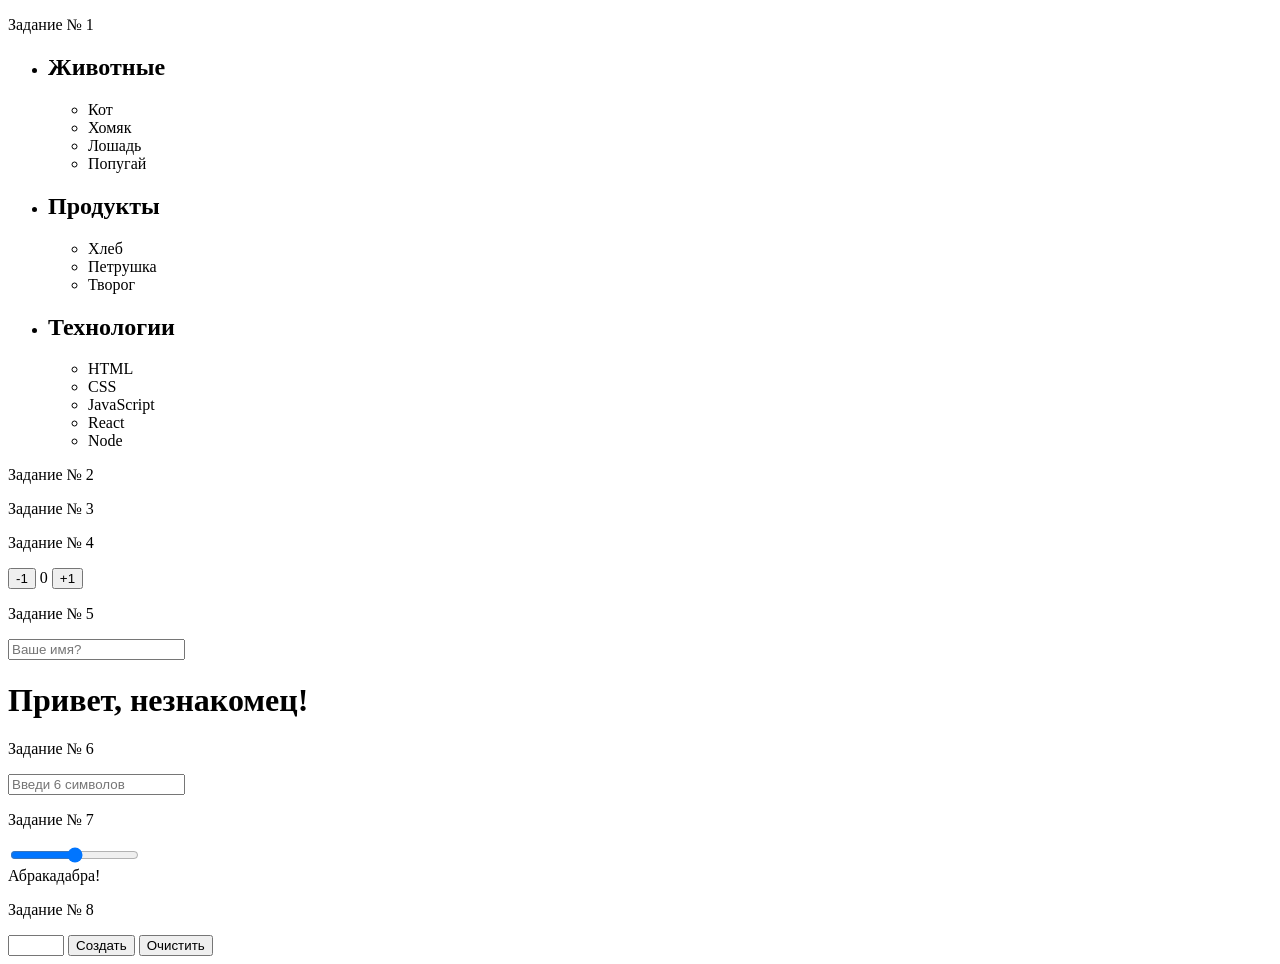
==== index.html @ d8cdfc0d "создает html-разметку" ====
<!DOCTYPE html>
<html lang="ru">
  <head>
    <meta charset="UTF-8" />
    <meta name="viewport" content="width=device-width, initial-scale=1.0" />
    <title>Домашняя работа № 7</title>
    <link rel="stylesheet" href="./css/notmalize.css" />
    <link rel="stylesheet" href="./css/style.css" />
  </head>
  
<body>
  <div class="container"> 
    <p>Задание № 1</p> 

  <ul id="categories">
    <li class="item">
      <h2>Животные</h2>
  
      <ul>
        <li>Кот</li>
        <li>Хомяк</li>
        <li>Лошадь</li>
        <li>Попугай</li>
      </ul>
    </li>
    <li class="item">
      <h2>Продукты</h2>
  
      <ul>
        <li>Хлеб</li>
        <li>Петрушка</li>
        <li>Творог</li>
      </ul>
    </li>
    <li class="item">
      <h2>Технологии</h2>
  
      <ul>
        <li>HTML</li>
        <li>CSS</li>
        <li>JavaScript</li>
        <li>React</li>
        <li>Node</li>
    
      </ul>
    </li>
  </ul></div>

  <div class="container"> 
    <p>Задание № 2</p>
  <ul id="ingredients"></ul></div>

  <div class="container"> 
    <p>Задание № 3</p>

  <ul id="gallery"></ul></div>

  <div class="container"> 
    <p>Задание № 4</p>

  <div id="counter">
    <button type="button" data-action="decrement">-1</button>
    <span id="value">0</span>
    <button type="button" data-action="increment">+1</button>
  </div></div>

  <div class="container">
    <p>Задание № 5</p>

  <input type="text" placeholder="Ваше имя?" id="name-input" />
  <h1>Привет, <span id="name-output">незнакомец</span>!</h1></div>

  <div class="container"> 
    <p>Задание № 6</p>

  <input type="text" id="validation-input" data-length="6" placeholder="Введи 6 символов" />
  </div>

  <div class="container"> 
    <p>Задание № 7</p>

  <input id="font-size-control" type="range" />
  <br />
  <span id="text">Абракадабра!</span>
  </div>

    <div class="container"> 
      <p>Задание № 8</p>

    <div id="controls">
      <input type="number" min="0" max="100" step="1" />
      <button type="button" data-action="render">Создать</button>
      <button type="button" data-action="destroy">Очистить</button>
    </div>
    
    <div id="boxes"></div>
    </div>

  <script src="./js/task-01.js" type="module"></script>
  <script src="./js/task-02.js" type="module"></script>
  <script src="./js/task-03.js" type="module"></script>
  <script src="./js/task-04.js" type="module"></script>
  <script src="./js/task-05.js" type="module"></script>
  <script src="./js/task-06.js" type="module"></script>
  <script src="./js/task-07.js" type="module"></script>
  <script src="./js/task-08.js" type="module"></script>
</body>

</html>
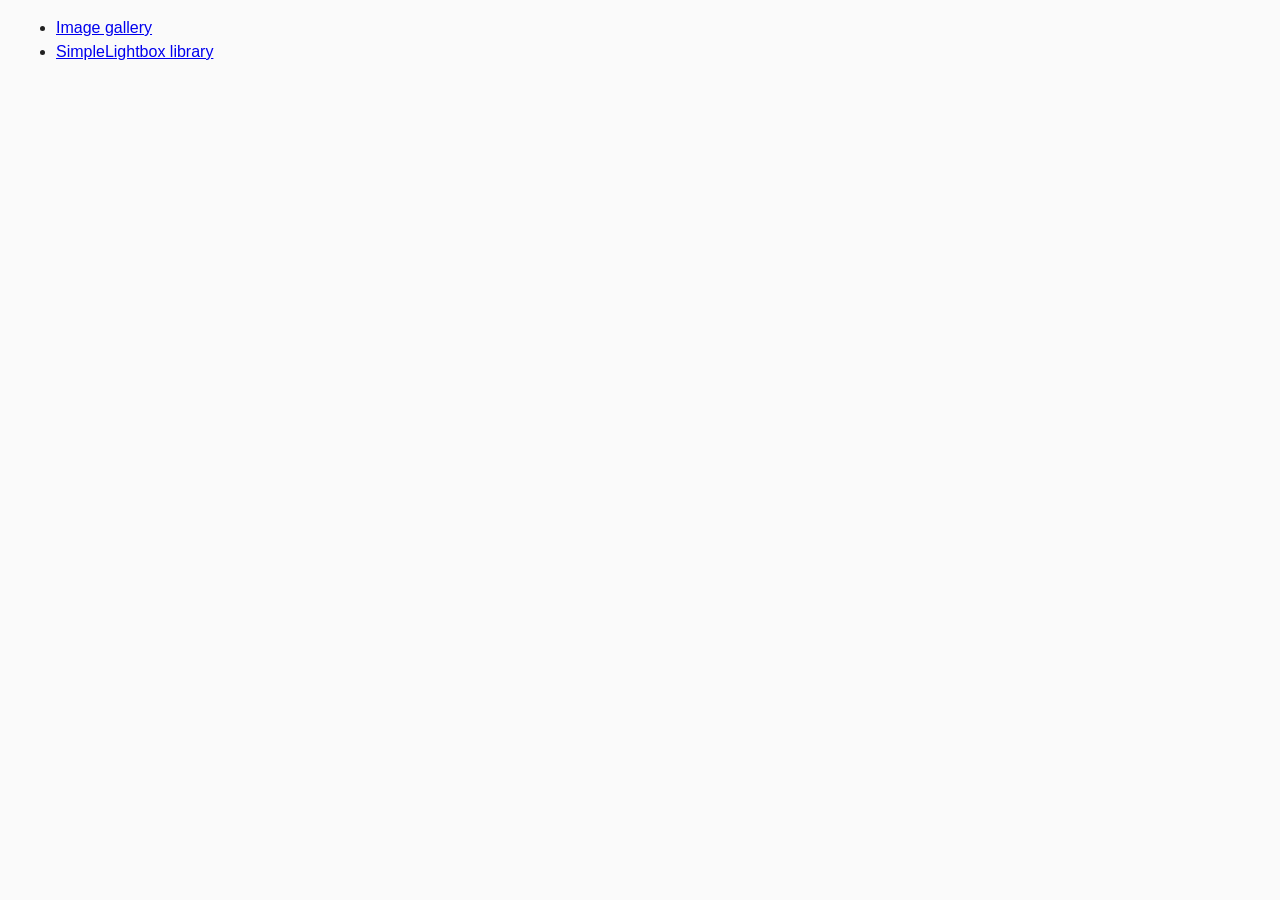
==== commit f404045c: "add html, css and js" ====
--- a/index.html
+++ b/index.html
@@ -1,109 +1,16 @@
 <!DOCTYPE html>
-<html lang="ru">
+<html lang="en">
   <head>
     <meta charset="UTF-8" />
     <meta name="viewport" content="width=device-width, initial-scale=1.0" />
-    <title>Домашняя работа № 7</title>
-    <link rel="stylesheet" href="./css/notmalize.css" />
-    <link rel="stylesheet" href="./css/style.css" />
+    <meta http-equiv="X-UA-Compatible" content="ie=edge" />
+    <title>Homework 7</title>
+    <link rel="stylesheet" href="css/common.css" />
   </head>
-  
-<body>
-  <div class="container"> 
-    <p>Задание № 1</p> 
-
-  <ul id="categories">
-    <li class="item">
-      <h2>Животные</h2>
-  
-      <ul>
-        <li>Кот</li>
-        <li>Хомяк</li>
-        <li>Лошадь</li>
-        <li>Попугай</li>
-      </ul>
-    </li>
-    <li class="item">
-      <h2>Продукты</h2>
-  
-      <ul>
-        <li>Хлеб</li>
-        <li>Петрушка</li>
-        <li>Творог</li>
-      </ul>
-    </li>
-    <li class="item">
-      <h2>Технологии</h2>
-  
-      <ul>
-        <li>HTML</li>
-        <li>CSS</li>
-        <li>JavaScript</li>
-        <li>React</li>
-        <li>Node</li>
-    
-      </ul>
-    </li>
-  </ul></div>
-
-  <div class="container"> 
-    <p>Задание № 2</p>
-  <ul id="ingredients"></ul></div>
-
-  <div class="container"> 
-    <p>Задание № 3</p>
-
-  <ul id="gallery"></ul></div>
-
-  <div class="container"> 
-    <p>Задание № 4</p>
-
-  <div id="counter">
-    <button type="button" data-action="decrement">-1</button>
-    <span id="value">0</span>
-    <button type="button" data-action="increment">+1</button>
-  </div></div>
-
-  <div class="container">
-    <p>Задание № 5</p>
-
-  <input type="text" placeholder="Ваше имя?" id="name-input" />
-  <h1>Привет, <span id="name-output">незнакомец</span>!</h1></div>
-
-  <div class="container"> 
-    <p>Задание № 6</p>
-
-  <input type="text" id="validation-input" data-length="6" placeholder="Введи 6 символов" />
-  </div>
-
-  <div class="container"> 
-    <p>Задание № 7</p>
-
-  <input id="font-size-control" type="range" />
-  <br />
-  <span id="text">Абракадабра!</span>
-  </div>
-
-    <div class="container"> 
-      <p>Задание № 8</p>
-
-    <div id="controls">
-      <input type="number" min="0" max="100" step="1" />
-      <button type="button" data-action="render">Создать</button>
-      <button type="button" data-action="destroy">Очистить</button>
-    </div>
-    
-    <div id="boxes"></div>
-    </div>
-
-  <script src="./js/task-01.js" type="module"></script>
-  <script src="./js/task-02.js" type="module"></script>
-  <script src="./js/task-03.js" type="module"></script>
-  <script src="./js/task-04.js" type="module"></script>
-  <script src="./js/task-05.js" type="module"></script>
-  <script src="./js/task-06.js" type="module"></script>
-  <script src="./js/task-07.js" type="module"></script>
-  <script src="./js/task-08.js" type="module"></script>
-</body>
-
+  <body>
+    <ul>
+      <li><a href="01-gallery.html">Image gallery</a></li>
+      <li><a href="02-lightbox.html">SimpleLightbox library</a></li>
+    </ul>
+  </body>
 </html>
--- a/css/common.css
+++ b/css/common.css
@@ -0,0 +1,24 @@
+* {
+  box-sizing: border-box;
+}
+
+body {
+  margin: 16px;
+  font-family: -apple-system, BlinkMacSystemFont, 'Segoe UI', Roboto, Oxygen,
+    Ubuntu, Cantarell, 'Open Sans', 'Helvetica Neue', sans-serif;
+  -webkit-font-smoothing: antialiased;
+  -moz-osx-font-smoothing: grayscale;
+  background-color: #fafafa;
+  color: #212121;
+  line-height: 1.5;
+}
+
+input {
+  padding: 8px;
+  font: inherit;
+}
+
+button {
+  padding: 8px 12px;
+  cursor: pointer;
+}
